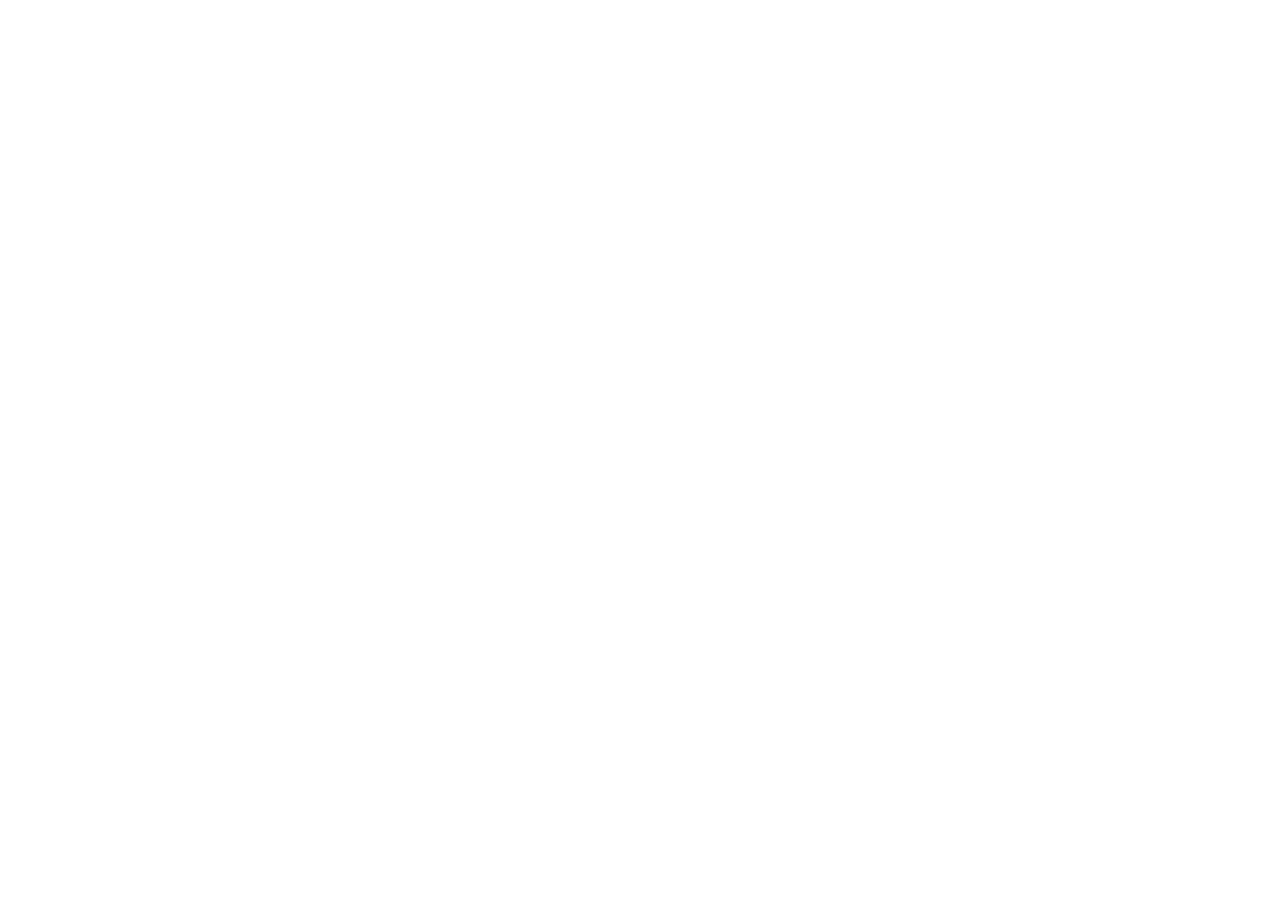
==== index.html @ 2497c964 "html" ====
<!DOCTYPE html>
<html lang="en">
<head>
    <meta charset="UTF-8">
    <meta http-equiv="X-UA-Compatible" content="IE=edge">
    <meta name="viewport" content="width=device-width, initial-scale=1.0">
    <title>Document</title>
</head>
<body>
    
</body>
</html>
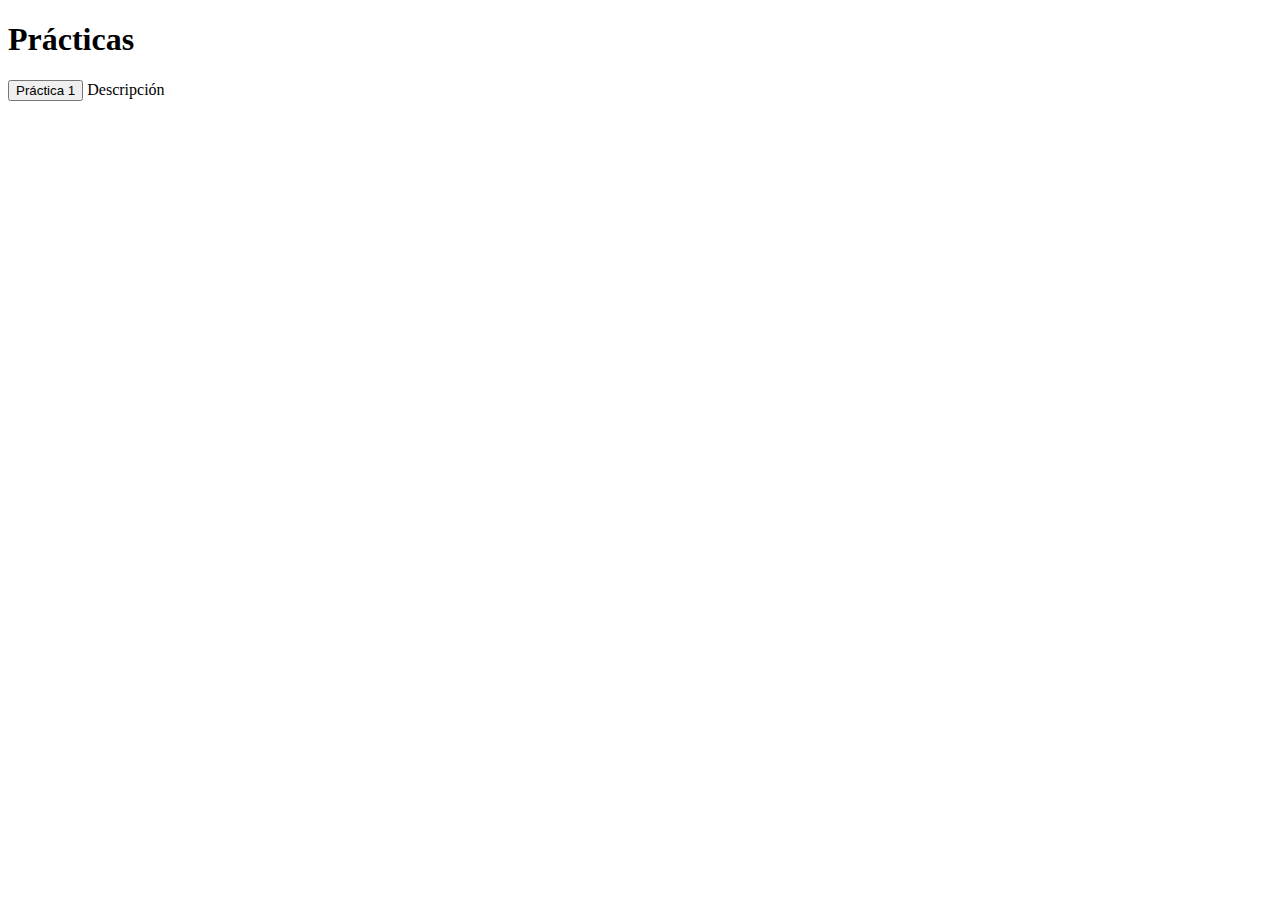
==== commit 35a23c79: "inicio de sesio" ====
--- a/index.html
+++ b/index.html
@@ -4,9 +4,26 @@
     <meta charset="UTF-8">
     <meta http-equiv="X-UA-Compatible" content="IE=edge">
     <meta name="viewport" content="width=device-width, initial-scale=1.0">
-    <title>Document</title>
+    <title>Inicio</title>
 </head>
 <body>
+
+
+
+<div>
+    
+    <h1>Prácticas</h1>
+
+</div>
+
+<div>
+
+<button>Práctica 1</button>
+<label>Descripción</label>
+
+
+</div>
+
     
 </body>
 </html>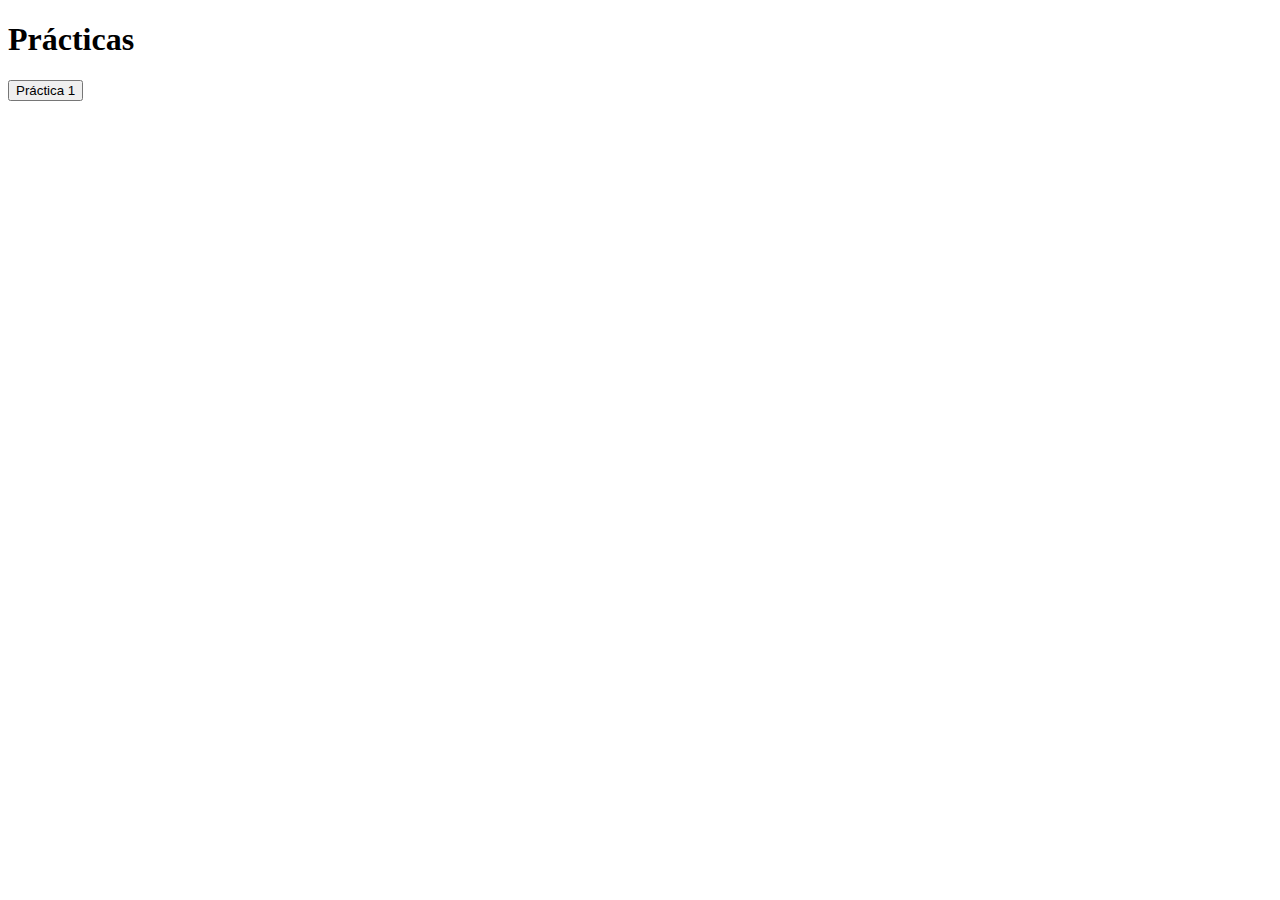
==== commit 17e848de: "inicio de sesion" ====
--- a/index.html
+++ b/index.html
@@ -18,8 +18,7 @@
 
 <div>
 
-<button>Práctica 1</button>
-<label>Descripción</label>
+<button onclick="location.href='login.html'">Práctica 1</button>
 
 
 </div>
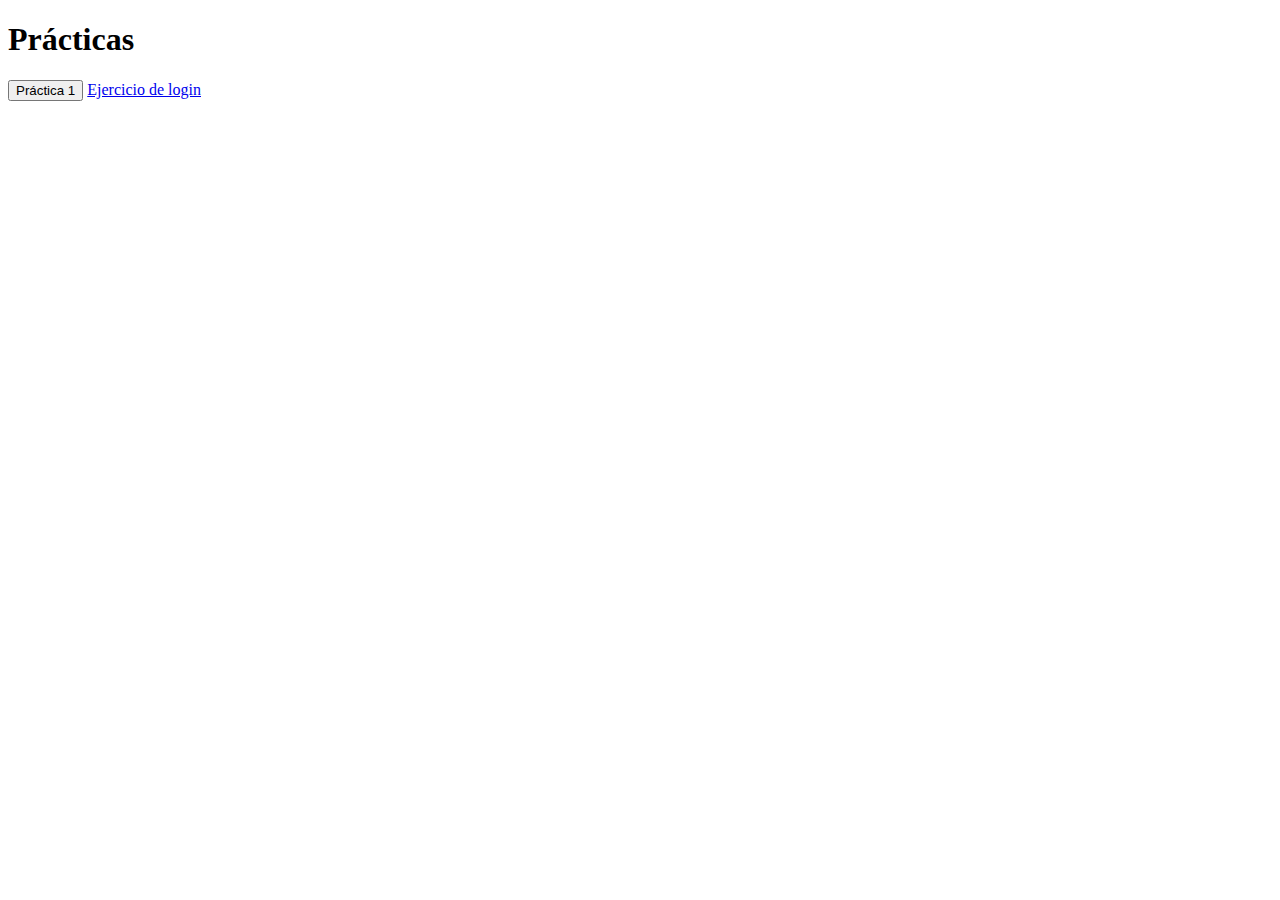
==== commit e58bfdf2: "inicio de sesion" ====
--- a/index.html
+++ b/index.html
@@ -19,7 +19,7 @@
 <div>
 
 <button onclick="location.href='login.html'">Práctica 1</button>
-
+<a href="login/login.html">Ejercicio de login</a>
 
 </div>
 
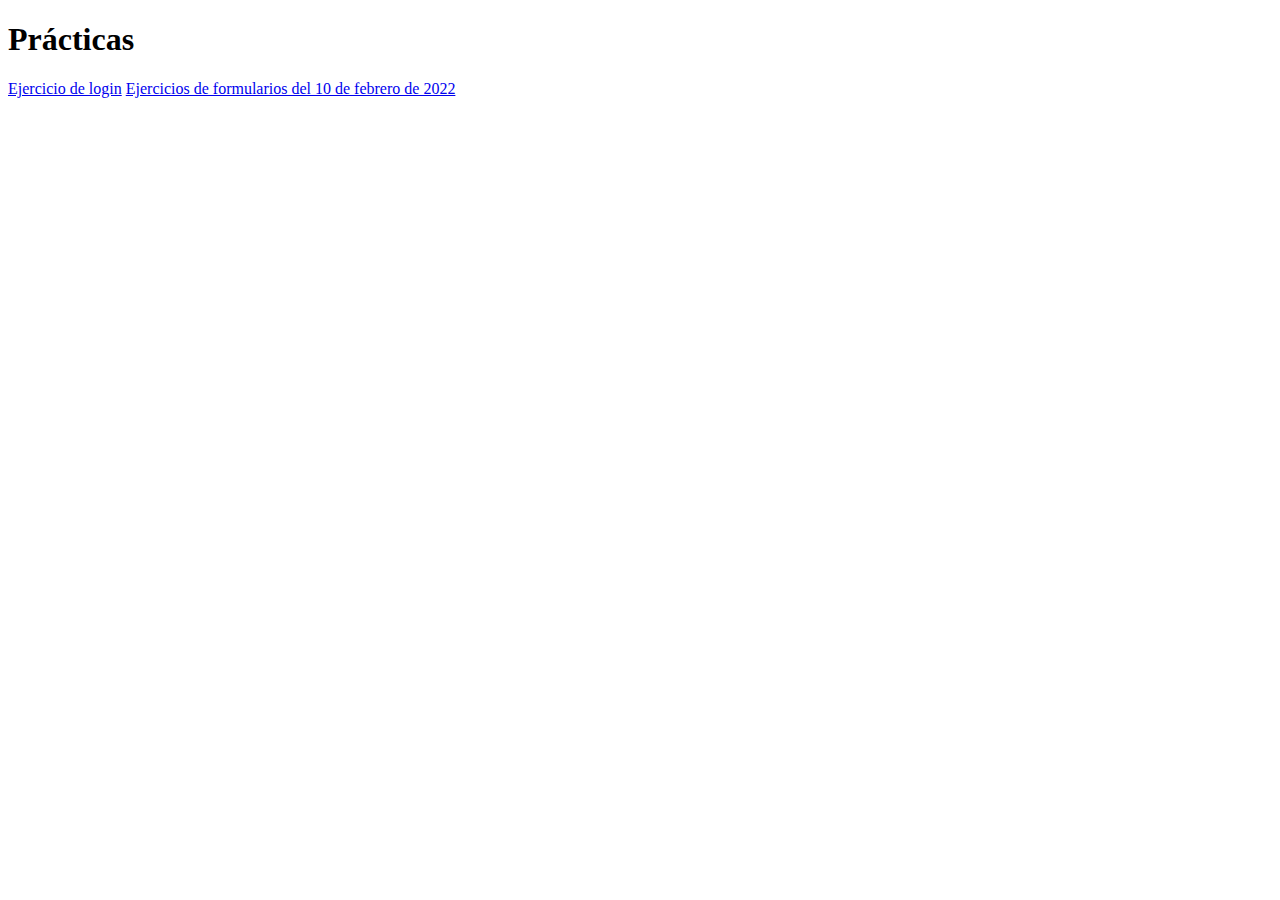
==== commit 9922b616: "formularios" ====
--- a/index.html
+++ b/index.html
@@ -18,8 +18,9 @@
 
 <div>
 
-<button onclick="location.href='login.html'">Práctica 1</button>
 <a href="login/login.html">Ejercicio de login</a>
+
+<a href="Problemas_formularios/lista.html">Ejercicios de formularios del 10 de febrero de 2022</a>
 
 </div>
 
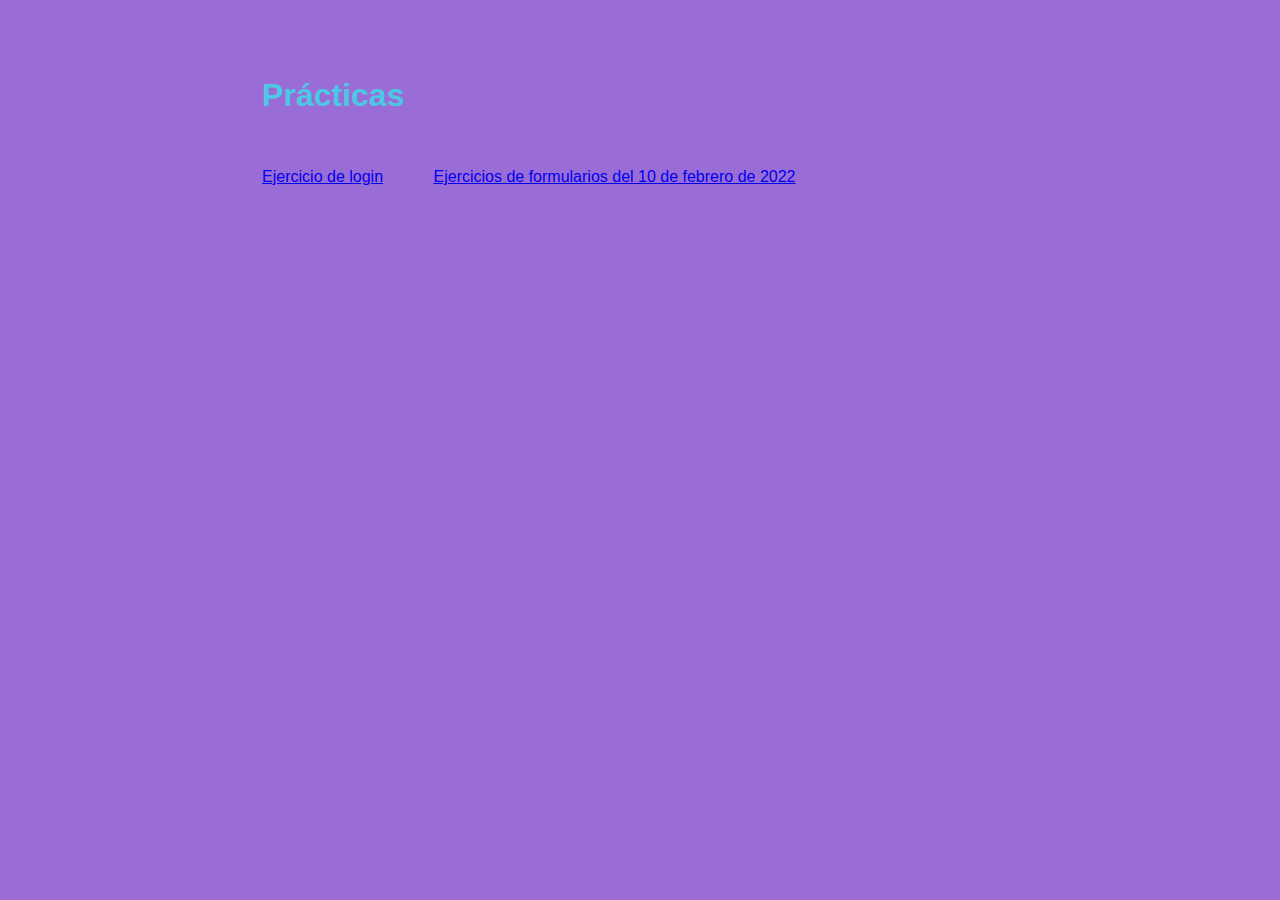
==== commit 06594cf9: "estilo" ====
--- a/index.html
+++ b/index.html
@@ -5,6 +5,8 @@
     <meta http-equiv="X-UA-Compatible" content="IE=edge">
     <meta name="viewport" content="width=device-width, initial-scale=1.0">
     <title>Inicio</title>
+    
+    <link rel="stylesheet" href="Problemas_formularios/style.css">
 </head>
 <body>
 
--- a/Problemas_formularios/style.css
+++ b/Problemas_formularios/style.css
@@ -0,0 +1,32 @@
+
+*{
+
+    margin: 15px;
+    padding: 8px;
+    box-sizing: border-box;
+    text-align: justify;
+}
+
+
+
+input{
+    outline: 0;
+    background-color: aliceblue;
+    width: 50%;
+    border: 0;
+    margin: 0 0 15px;
+    padding: 15px;
+    box-sizing: border-box;
+    font-size: 14px;
+
+}
+
+body{
+
+    background: rgb(154, 109, 214);
+    font-family: 'Gill Sans', 'Gill Sans MT', Calibri, 'Trebuchet MS', sans-serif;
+    width: 70%;
+    margin: auto;
+    color:rgba(43, 236, 236, 0.719);
+
+}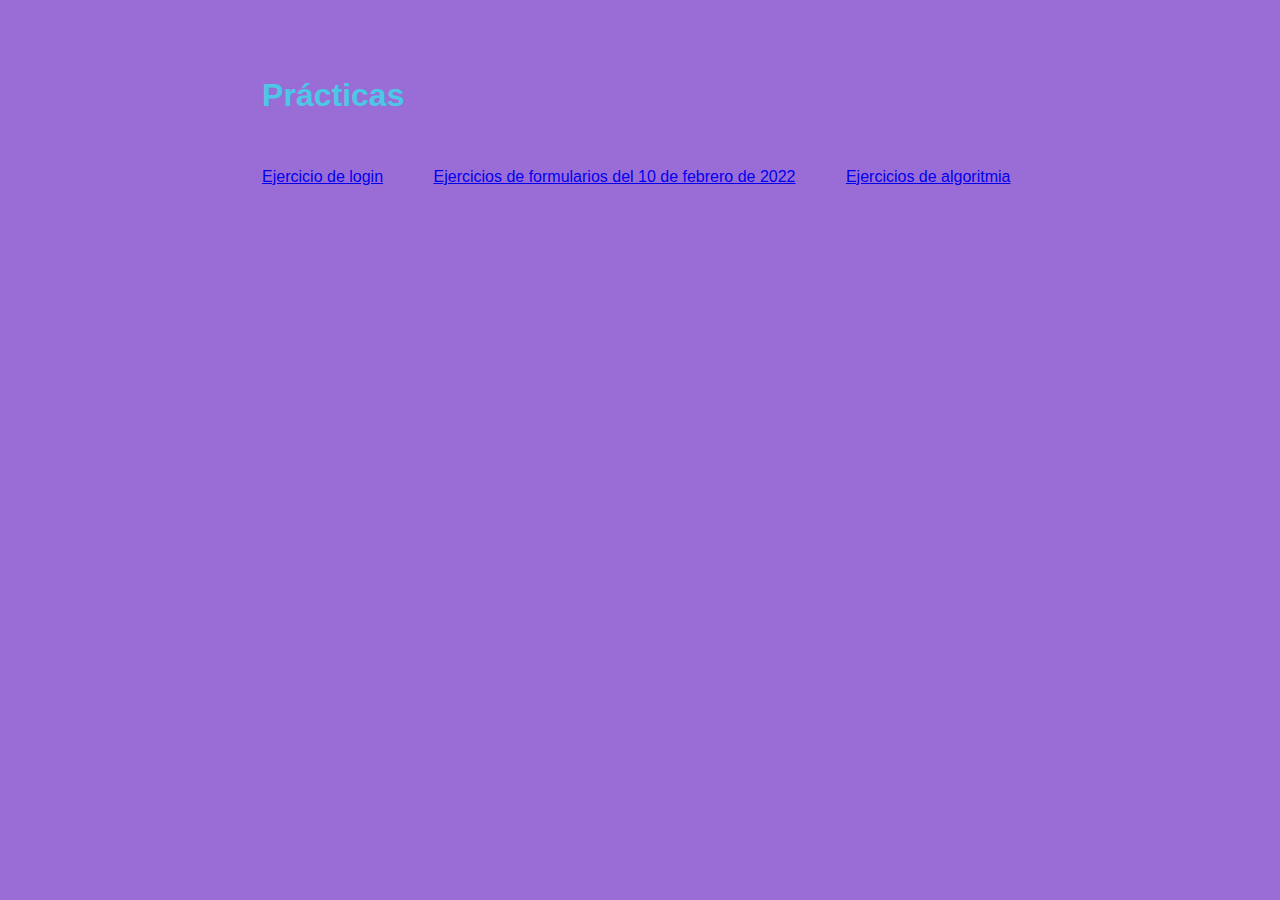
==== commit 3a1f684a: "ejercicios de algoritmia" ====
--- a/index.html
+++ b/index.html
@@ -24,6 +24,9 @@
 
 <a href="Problemas_formularios/lista.html">Ejercicios de formularios del 10 de febrero de 2022</a>
 
+
+<a href="Algoritmia/algoritmia.html">Ejercicios de algoritmia</a>
+
 </div>
 
     
--- a/Problemas_formularios/style.css
+++ b/Problemas_formularios/style.css
@@ -29,4 +29,29 @@
     margin: auto;
     color:rgba(43, 236, 236, 0.719);
 
+}
+
+
+.container{
+    background: rgb(154, 109, 214);
+    font-family: 'Gill Sans', 'Gill Sans MT', Calibri, 'Trebuchet MS', sans-serif;
+    width: 70%;
+    margin: auto;
+    color:rgba(43, 236, 236, 0.719);
+
+
+
+
+}
+
+.problema-container{
+    background: rgb(154, 109, 214);
+    font-family: 'Gill Sans', 'Gill Sans MT', Calibri, 'Trebuchet MS', sans-serif;
+    width: 70%;
+    margin: auto;
+    color:rgba(43, 236, 236, 0.719);
+
+
+
+
 }